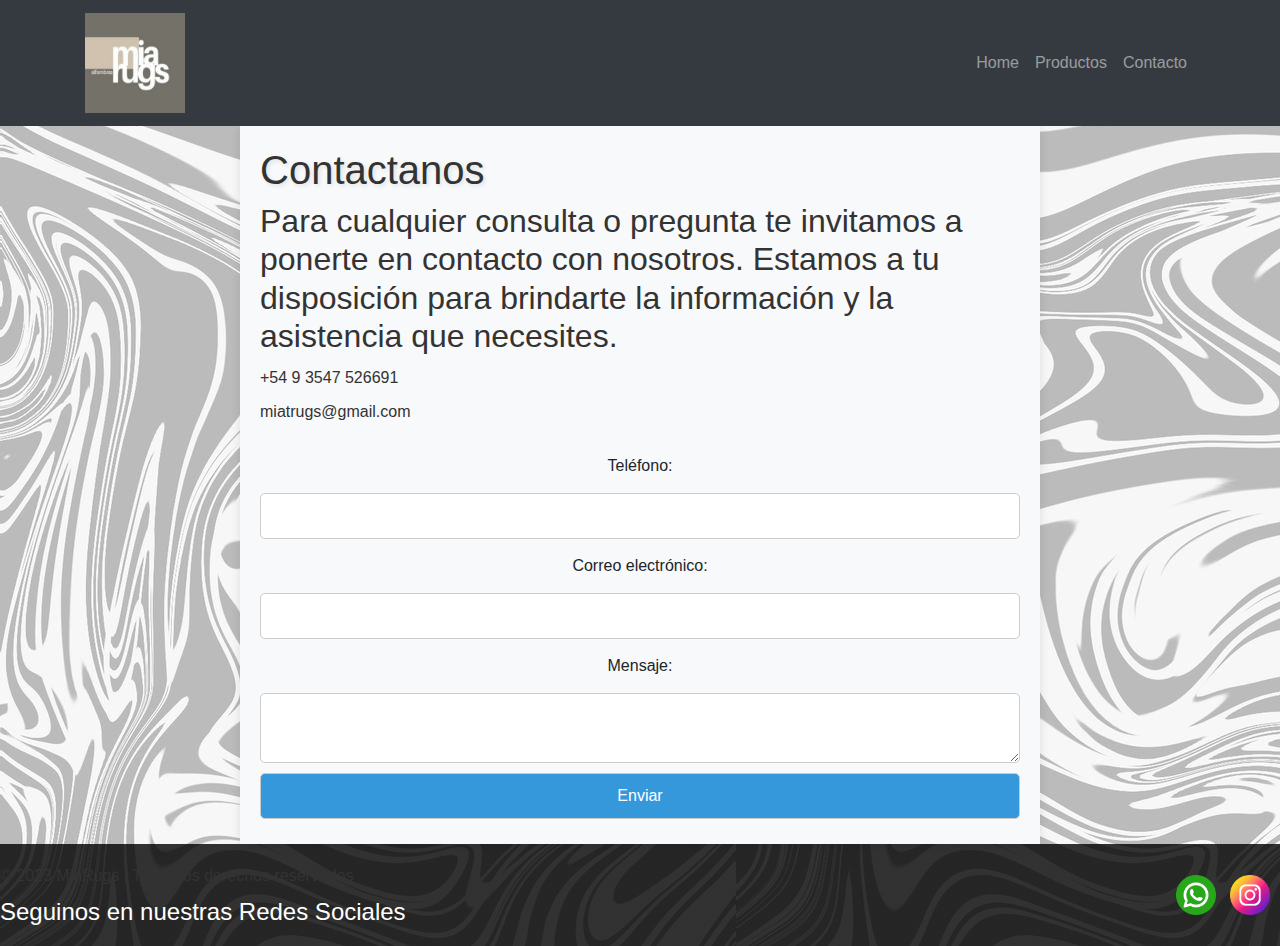
==== html/contacto.html @ 0e1b8097 "primer comienzo" ====
<!DOCTYPE html>
<html lang="es">
<head>
  <meta charset="UTF-8">
  <meta name="viewport" content="width=device-width, initial-scale=1, shrink-to-fit=no">
  <title>Tu Emprendimiento</title>
  <link rel="stylesheet" href="https://maxcdn.bootstrapcdn.com/bootstrap/4.5.2/css/bootstrap.min.css">
  <link rel="stylesheet" href="../css/styles.css">
</head>
<body>

  <!-- Navbar -->
  <nav class="navbar navbar-expand-md navbar-dark bg-dark">
    <div class="container">
      <!-- Logo -->
      <a class="navbar-brand" href="#">
        <img src="../images/icono.ico" alt="Logo" height="100">
      </a>

      <!-- Botón del menú para pantallas pequeñas -->
      <button class="navbar-toggler" type="button" data-toggle="collapse" data-target="#navbarNav" aria-controls="navbarNav" aria-expanded="false" aria-label="Toggle navigation">
        <span class="navbar-toggler-icon"></span>
      </button>

      <!-- Menú de navegación -->
      <div class="collapse navbar-collapse justify-content-end" id="navbarNav">
        <ul class="navbar-nav">
          <li class="nav-item">
            <a class="nav-link" href="../index.html">Home</a>
          </li>
          <li class="nav-item">
            <a class="nav-link" href="./productos.html">Productos</a>
          </li>
          <li class="nav-item">
            <a class="nav-link" href="./contacto.html">Contacto</a>
          </li>
        </ul>
      </div>
    </div>
  </nav>


  <!-- Sección de Contacto -->
  <section id="contact-section">
    <h1>Contactanos</h1>
    <h2>Para cualquier consulta o pregunta te invitamos a ponerte en contacto con nosotros. Estamos a tu disposición para brindarte la información y la asistencia que necesites.</h2>
    
    <div class="contact-info">
      <p>+54 9 3547 526691</p>
      <p>miatrugs@gmail.com</p>
    </div>

    <form method="post" class="contact-form">
      <label for="phone">Teléfono:</label>
      <input type="tel" id="phone" name="phone" required>

      <label for="email">Correo electrónico:</label>
      <input type="email" id="email" name="email" required>

      <label for="message">Mensaje:</label>
      <textarea id="message" name="message" required></textarea>

      <input type="submit" value="Enviar">
    </form>
  </section>
 

  <!-- Footer -->
<footer>
    <div class="containerf">
  
      <!-- Copyright y Seguinos en nuestras Redes Sociales -->
      <div class="footer-info">
        <p>&copy; 2023 MiaRugs | Todos los derechos reservados</p>
        <h4>Seguinos en nuestras Redes Sociales</h4>
      </div>
  
      <!-- Iconos de Redes Sociales con Enlaces Directos -->
      <div class="social-links">
        <a href="#" target="_blank">
          <img src="../images/whatsapp.png" alt="WhatsApp">
        </a>
        <a href="#" target="_blank">
          <img src="../images/instagram.png" alt="Instagram">
        </a>
      </div>
    </div>
  </footer>
  
  
  
  <!-- Scripts de Bootstrap (jQuery y Popper.js) -->
  <script src="https://code.jquery.com/jquery-3.5.1.slim.min.js"></script>
  <script src="https://cdn.jsdelivr.net/npm/@popperjs/core@2.9.2/dist/umd/popper.min.js"></script>
  <script src="https://maxcdn.bootstrapcdn.com/bootstrap/4.5.2/js/bootstrap.min.js"></script>

</body>
</html>
---- css/styles.css ----
/* Estilos generales */

body {
    background-image: url(../images/fondo.jpg);    
}

footer {
    background-color: rgba(0, 0, 0, 0.8); /* Fondo oscuro semi-transparente */
    padding: 20px 0;
    color: #fff; /* Texto en color blanco */
  }
  
  .containerf {
    display: flex;
    justify-content: space-between;
    align-items: center;
  }
  
  .social-icons img,
  .social-links img {
    max-width: 40px; /* Ajusta el tamaño de los iconos según sea necesario */
    margin-right: 10px;
  }
  
  .footer-info p {
    margin-bottom: 10px;
  }
  
  .footer-info h4 {
    margin: 0;
  }

  #contact-section {
    background-color: #f8f9fa; /* Color de fondo claro para la sección */
    padding: 40px;
    text-align: center;
    box-shadow: 0 0 10px rgba(0, 0, 0, 0.1); /* Sombra suave */
    max-width: 800px;
    margin: 0 auto;
  }
  
  h1, h2, p {
    color: #333;
  }
  
  h1 {
    text-shadow: 2px 2px 4px rgba(0, 0, 0, 0.1); /* Sombra para el título */
  }
  
  .contact-info {
    margin-bottom: 20px;
  }
  
  .contact-info p {
    margin: 10px 0;
  }
  
  .contact-form {
    display: flex;
    flex-direction: column;
    align-items: center;
  }
  
  label {
    margin: 10px 0;
  }
  
  input, textarea {
    width: 100%;
    padding: 10px;
    margin: 5px 0;
    border: 1px solid #ccc;
    border-radius: 5px;
  }
  
  input[type="submit"] {
    background-color: #3498db; /* Color de fondo del botón */
    color: #fff; /* Color del texto del botón */
    cursor: pointer;
    transition: background-color 0.3s ease;
  }
  
  input[type="submit"]:hover {
    background-color: #267bbd; /* Cambia el color de fondo al pasar el mouse */
  }
  /* Estilos para dispositivos más pequeños (pantallas móviles) */
  
  @media (max-width: 780px) {
    /* Centra el logo y aumenta su tamaño en pantallas pequeñas */
    .navbar-brand img {
      display: block;
      margin: 0 auto;
    }
  
    /* Alinea el contenido del navbar al centro en pantallas pequeñas */
    .navbar-collapse {
      text-align: center;
    }
  
    /* Agrega sombras al navbar y modifica el color de fondo en pantallas pequeñas */
    .navbar {
      box-shadow: 0 4px 6px -6px #222;
      background-color: #3498db; /* Cambia el color según tus preferencias */
    }
  
    /* Estilos para la sección "Por Qué Emprender" */
  
    #por-que-emprender {
      margin-top: 40px;
    }
  
    #por-que-emprender h2 {
      color: rgb(51, 51, 51); /* Cambia el color del texto según tus preferencias */
    }
  
    #por-que-emprender p {
      color: rgb(0, 0, 0); /* Cambia el color del texto según tus preferencias */
      font-size: 20px;
      background-color: burlywood;
      padding: 10px;
    }
  
    /* Estilos para las imágenes con sombras */
  
    .img-with-shadow {
        border-radius: 10px; /* Agrega bordes redondeados según tus preferencias */
        box-shadow: 0 4px 8px rgba(0, 0, 0, 0.1); /* Ajusta la sombra según tus preferencias */
        margin-bottom: 20px;
      }
    
      .image-container {
        display: flex;
        justify-content: space-between;
        flex-wrap: wrap;
      }

     /* Estilos para la sección "Lo que Ofrecemos" en dispositivos móviles */

  #lo-que-ofrecemos {
    padding: 20px 10px; /* Ajusta el espaciado según tus preferencias */
    background-color: azure;
  }

  .section-title {
    color: #333;
    text-shadow: 2px 2px 4px rgba(0, 0, 0, 0.1); /* Sombra para el título */
    text-align: center;
    margin-bottom: 20px;
  }

  .category {
    text-align: center;
    margin-top: 20px;
  }

  .category h3 {
    color: #333;
    font-size: 1.2em; /* Ajusta el tamaño de la fuente según tus preferencias */
    margin-bottom: 10px;
  }

  .category p {
    color: #000000;
    font-size: 1em; /* Ajusta el tamaño de la fuente según tus preferencias */
  }

  .category-icon img {
    max-width: 60px; /* Ajusta el tamaño del icono según sea necesario */
  }

  footer {
    padding: 10px 0;
  }

  .containerf {
    flex-direction: column;
    text-align: center;
  }

  .social-icons,
  .footer-info,
  .social-links {
    margin-bottom: 10px;
  }

  h1, h2, p {
    text-align: center;
  }

  .step-image, .step-video {
    margin-left: auto;
    margin-right: auto;
  }
}

/* Estilos para la sección "Proceso" */

#process-section {
  background-color: cornsilk;
  box-shadow: 0 0 10px rgba(0, 0, 0, 0.1); /* Sombra suave */
  padding: 30px;
  text-align: justify;
  max-width: 800px; /* Ajusta el ancho máximo según sea necesario */
  margin: 0 auto; /* Centra el contenido en pantallas más grandes */
  }
  
 
  
  h1 {
    text-shadow: 2px 2px 4px rgba(0, 0, 0, 0.1); /* Sombra para el título */
  }
  
  .step-image, .step-video {
    margin: 20px 0;
  }
  
  .step-image img {
    max-width: 100%;
    height: auto;
    border-radius: 10px;
    box-shadow: 0 4px 8px rgba(0, 0, 0, 0.1);
  }
  
  video {
    width: 100%;
  border-radius: 10px;
  box-shadow: 0 4px 8px rgba(0, 0, 0, 0.1);
  }

  #contact-section {
    padding: 20px;
  }

  h1, h2, p {
    text-align: left;
  }

  .contact-form {
    text-align: left;
  }
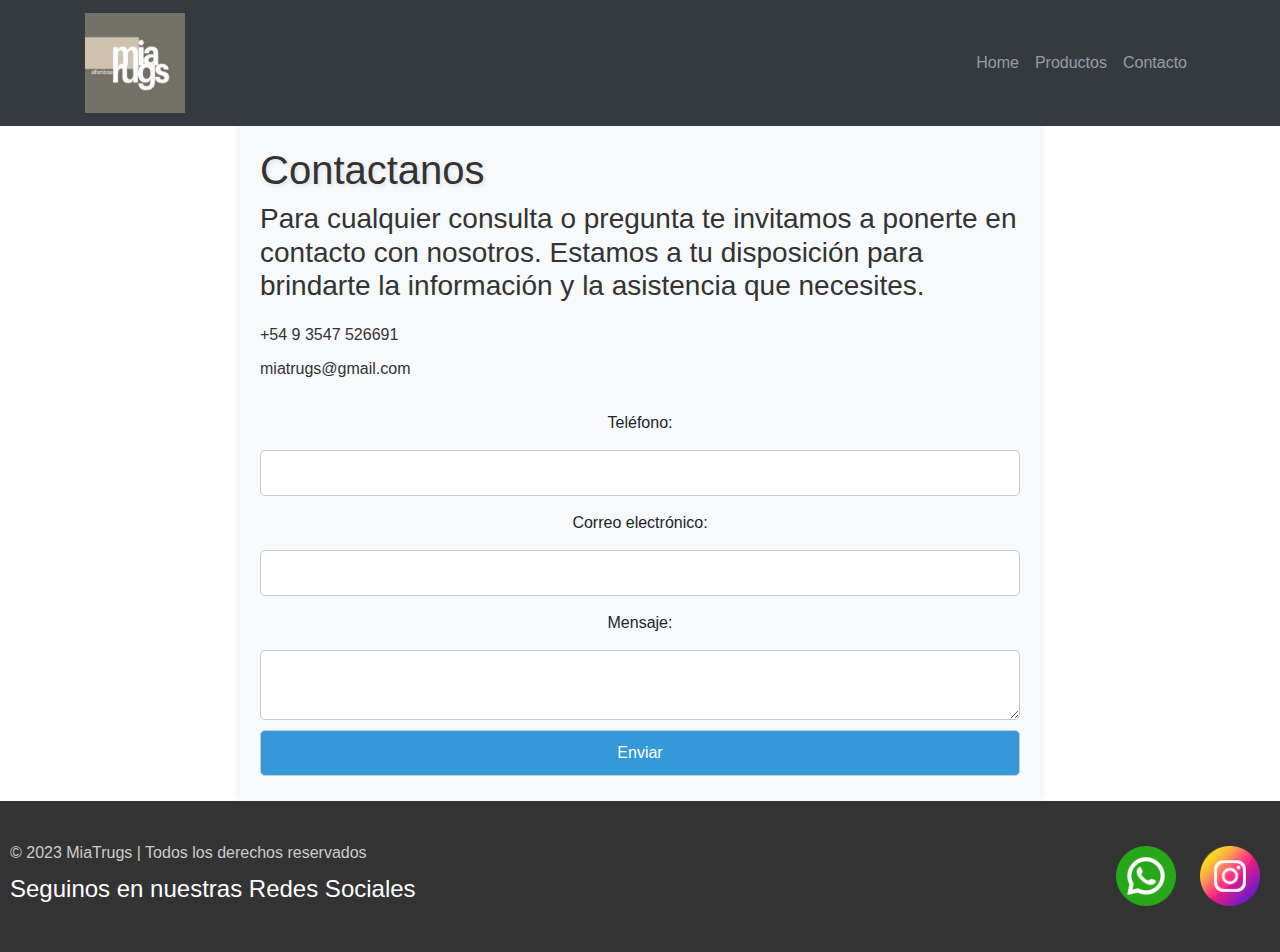
==== commit 1882b573: "entrega final" ====
--- a/html/contacto.html
+++ b/html/contacto.html
@@ -3,7 +3,8 @@
 <head>
   <meta charset="UTF-8">
   <meta name="viewport" content="width=device-width, initial-scale=1, shrink-to-fit=no">
-  <title>Tu Emprendimiento</title>
+  <title>Contacto | Creaciones Mia Rugs</title>
+  <meta name="description" content="¿Tienes preguntas o consultas? ¡Contáctanos! Estamos aquí para ayudarte. Encuentra nuestras opciones de contacto, incluyendo teléfono y correo electrónico. ¡Esperamos saber de ti pronto!">
   <link rel="stylesheet" href="https://maxcdn.bootstrapcdn.com/bootstrap/4.5.2/css/bootstrap.min.css">
   <link rel="stylesheet" href="../css/styles.css">
 </head>
@@ -13,7 +14,7 @@
   <nav class="navbar navbar-expand-md navbar-dark bg-dark">
     <div class="container">
       <!-- Logo -->
-      <a class="navbar-brand" href="#">
+      <a class="navbar-brand" href="../index.html">
         <img src="../images/icono.ico" alt="Logo" height="100">
       </a>
 
@@ -71,16 +72,16 @@
   
       <!-- Copyright y Seguinos en nuestras Redes Sociales -->
       <div class="footer-info">
-        <p>&copy; 2023 MiaRugs | Todos los derechos reservados</p>
+        <p>&copy; 2023 MiaTrugs | Todos los derechos reservados</p>
         <h4>Seguinos en nuestras Redes Sociales</h4>
       </div>
   
       <!-- Iconos de Redes Sociales con Enlaces Directos -->
       <div class="social-links">
-        <a href="#" target="_blank">
+        <a href="https://wa.link/h54vuh" target="_blank">
           <img src="../images/whatsapp.png" alt="WhatsApp">
         </a>
-        <a href="#" target="_blank">
+        <a href="https://www.instagram.com/miatrugs/?utm_source=ig_web_button_share_sheet&igshid=OGQ5ZDc2ODk2ZA==" target="_blank">
           <img src="../images/instagram.png" alt="Instagram">
         </a>
       </div>
--- a/css/styles.css
+++ b/css/styles.css
@@ -1,12 +1,71 @@
 /* Estilos generales */
 
 body {
-    background-image: url(../images/fondo.jpg);    
+    margin: 0;   
+    padding: 0;
+}
+
+.containerp {
+  max-width: 1200px;
+  margin: 0 auto;
+  padding: 20px; /* Ajusta el relleno según sea necesario */
+}
+
+#por-que-emprender {
+  text-align: center;
+}
+
+h2 {
+  font-size: 28px; /* Tamaño de fuente del título */
+  color: #333;
+  margin-bottom: 20px; /* Espaciado inferior del título */
+}
+
+p {
+  font-size: 16px; /* Tamaño de fuente del párrafo */
+  color: #666;
+  margin-bottom: 30px; /* Espaciado inferior del párrafo */
+}
+
+/* Estilos generales para todas las pantallas */
+.containeri {
+  max-width: 1200px;
+  margin: 0 auto;
+  padding: 20px; /* Ajusta el relleno según sea necesario */
+}
+
+.section-title {
+  text-align: center;
+  font-size: 28px; /* Ajusta el tamaño de fuente del título según sea necesario */
+  color: #333;
+  margin-bottom: 30px; /* Ajusta el margen inferior según sea necesario */
+}
+
+.category {
+  text-align: center;
+  margin-bottom: 40px; /* Ajusta el margen inferior de cada categoría según sea necesario */
+}
+
+.category-icon img {
+  width: 80px; /* Ajusta el tamaño de los iconos según sea necesario */
+  height: auto;
+  margin-bottom: 10px; /* Ajusta el margen inferior del icono según sea necesario */
+}
+
+h3 {
+  font-size: 24px; /* Ajusta el tamaño de fuente del título de la categoría según sea necesario */
+  color: #333;
+  margin-bottom: 10px; /* Ajusta el margen inferior del título según sea necesario */
+}
+
+p {
+  font-size: 16px; /* Ajusta el tamaño de fuente del párrafo según sea necesario */
+  color: #666;
 }
 
 footer {
     background-color: rgba(0, 0, 0, 0.8); /* Fondo oscuro semi-transparente */
-    padding: 20px 0;
+    padding: 40px 0;
     color: #fff; /* Texto en color blanco */
   }
   
@@ -18,16 +77,18 @@
   
   .social-icons img,
   .social-links img {
-    max-width: 40px; /* Ajusta el tamaño de los iconos según sea necesario */
-    margin-right: 10px;
+    max-width: 60px; /* Ajusta el tamaño de los iconos según sea necesario */
+    margin-right: 20px;
   }
   
   .footer-info p {
     margin-bottom: 10px;
+    margin-left: 10px;
+    color: #ccc;
   }
   
   .footer-info h4 {
-    margin: 0;
+    margin-left: 10px;
   }
 
   #contact-section {
@@ -83,6 +144,68 @@
   input[type="submit"]:hover {
     background-color: #267bbd; /* Cambia el color de fondo al pasar el mouse */
   }
+
+  /* Estilos generales para todas las pantallas */
+#process-section {
+  max-width: 1200px;
+  margin: 0 auto;
+  padding: 20px;
+}
+
+h1, h2, p {
+  text-align: center;
+}
+
+.step-image img {
+  max-width: 100%;
+  height: auto;
+  margin: 20px 0;
+  border-radius: 8px;
+  box-shadow: 0 0 10px rgba(0, 0, 0, 0.1);
+}
+
+.step-video {
+  text-align: center;
+  margin: 20px 0;
+}
+
+  /* Media query para pantallas de más de 780px */
+@media (min-width: 780px) {
+  .image-container {
+    display: flex;
+    margin-top: 20px; /* Espaciado superior entre las imágenes */
+  }
+
+  .img-with-shadow {
+    width: 90%; /* Hace que las imágenes ocupen todo el ancho del contenedor */
+    max-width: 400px; /* Establece un ancho máximo para mantener la proporción */
+    height: auto;
+    margin-right: 20px; /* Espaciado entre las imágenes */
+    border-radius: 8px;
+    box-shadow: 0 0 10px rgba(0, 0, 0, 0.1); /* Sombra suave */
+    transition: transform 0.3s ease-in-out; /* Transición suave al hacer hover */
+  }
+
+  .img-with-shadow:last-child {
+    margin-right: 0; /* Elimina el margen derecho para la última imagen */
+  }
+
+  .img-with-shadow:hover {
+    transform: scale(1.05); /* Agranda ligeramente la imagen al hacer hover */
+  }
+
+  .category {
+    display: inline-block;
+    margin-right: 20px;
+    width: 30%; /* Ajusta el ancho de cada categoría según sea necesario */
+    vertical-align: top;
+  }
+
+  .step-image img {
+    max-width: 400px;
+  }
+}
+
   /* Estilos para dispositivos más pequeños (pantallas móviles) */
   
   @media (max-width: 780px) {
